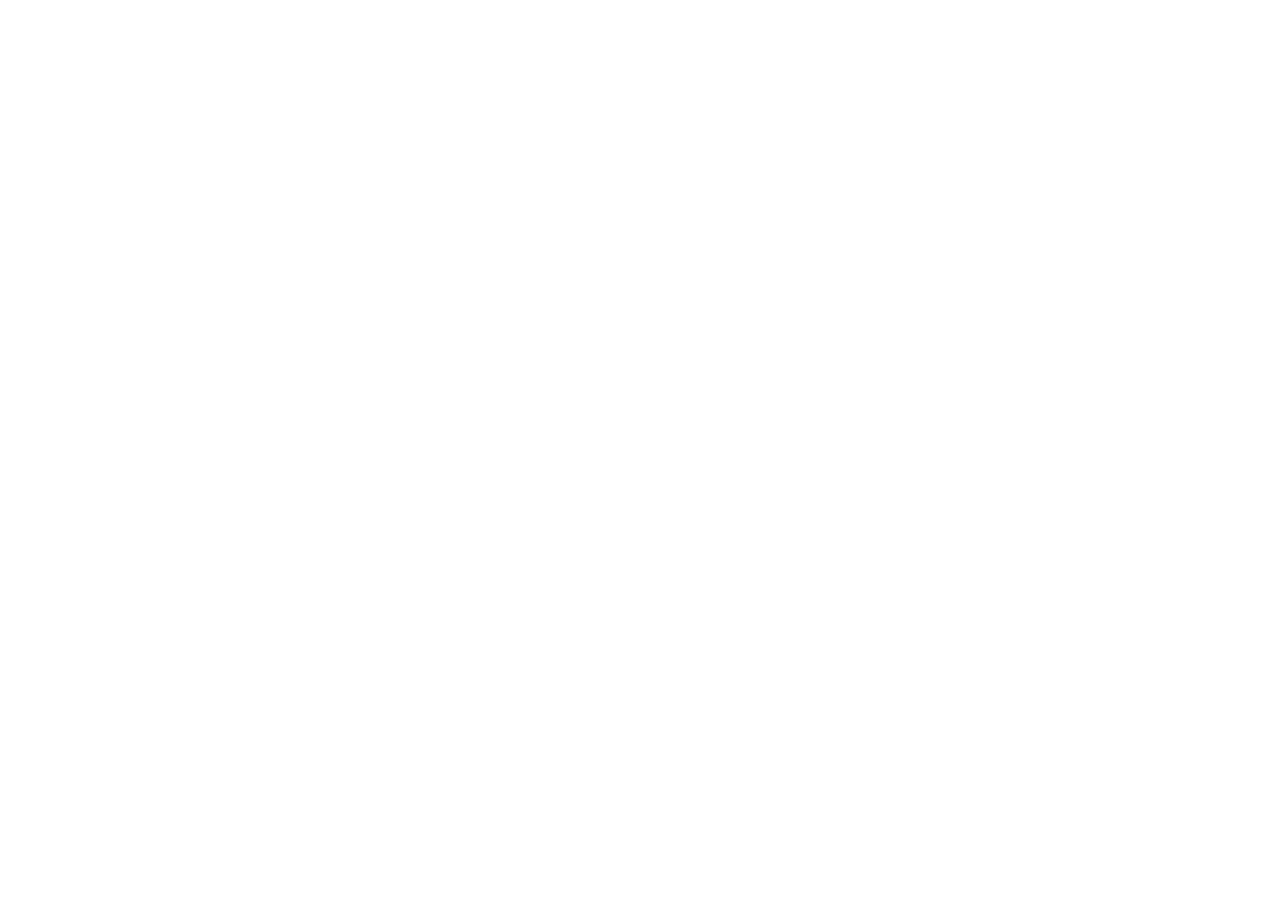
==== index.html @ cde9e67e "orgChart" ====
<!DOCTYPE html>
<html lang="en" >
<head>
  <meta charset="UTF-8">
  <title>Organization Chart</title>
  <link rel="stylesheet" href="./style.css">

</head>
<body>
<script src="https://code.highcharts.com/highcharts.js"></script>
<script src="https://code.highcharts.com/modules/sankey.js"></script>
<script src="https://code.highcharts.com/modules/organization.js"></script>


<figure class="highcharts-figure">
  <div id="container"></div>
</figure>

  <script  src="./script.js"></script>

</body>
</html>
---- style.css ----
.highcharts-figure {
  min-width: 360px;
  max-width: 2400px;
  margin: 1em auto;
}
#container{
  width: 2400px;
}
#highcharts-oru5d2p-0, #highcharts-oru5d2p-0 svg{
  height: 1200px !important;
}
.node-box{
  display: flex;
  justify-content: space-evenly;
  align-items: center;
}
.node-img{
  border-radius: 50%;
}
.node-info h6 , .node-info p, .node-info h5 {
  margin: 0px;
}
.node-info h6{
  font-size: 12px;
  color: #fff;
  word-wrap: break-word !important;
}
.node-info h5{
  font-size: 13px;
  color: #fff;
  
}
.node-info p {
  color: #fff;
  font-size: 9px;
}
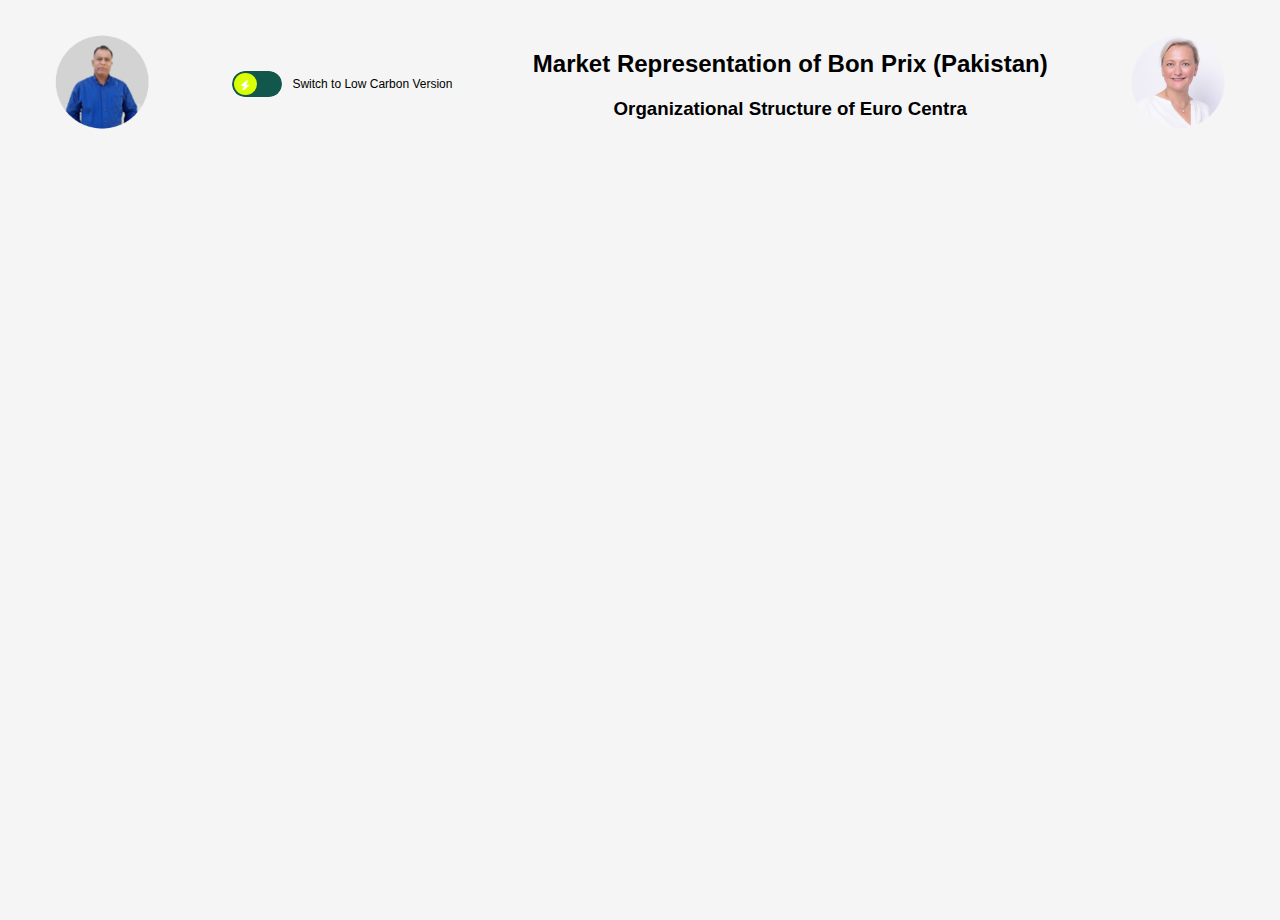
==== commit fadc31aa: "with black and white" ====
--- a/index.html
+++ b/index.html
@@ -1,22 +1,105 @@
 <!DOCTYPE html>
-<html lang="en" >
+<html lang="en">
+
 <head>
-  <meta charset="UTF-8">
-  <title>Organization Chart</title>
-  <link rel="stylesheet" href="./style.css">
+    <meta charset="UTF-8">
+    <meta name="viewport" content="width=device-width, initial-scale=1.0">
+    <title>Org-Chart</title>
+    <link rel="stylesheet" href="./style.css">
+    <link rel="stylesheet" href="https://cdnjs.cloudflare.com/ajax/libs/font-awesome/6.4.2/css/all.min.css">
+    <script src="./orgchart.js"></script>
+</head>
 
-</head>
 <body>
-<script src="https://code.highcharts.com/highcharts.js"></script>
-<script src="https://code.highcharts.com/modules/sankey.js"></script>
-<script src="https://code.highcharts.com/modules/organization.js"></script>
+    <div id="editForm"
+        style="
+                position: absolute;
+                top: 50%;
+                left: 50%;
+                margin-top: -50px;
+                margin-left: -50px; display: none; opacity: 0;
+                text-align:center; border: 1px solid #aeaeae;width:420px;background-color:#fff;z-index:10000;border-radius: 15px; filter: drop-shadow(5px 5px 5px #909090);">
+        <table style="margin: 10px; width: 400px;">
+            <tr>
+                <td colspan="2" style="text-align: right;">
+                    <span id="close"
+                        style="font-weight: 700;font-size: 16px;font-family: Arial, sans-serif; cursor: pointer;">x</span>
+                </td>
+            </tr>
+
+            <tr>
+                <td colspan="2">
+                    <table>
+                        <tr>
+                            <td>
+                                <img id="img" src="" style="width: 120px;" />
+                            </td>
+                            <td style="text-align: left; padding-left: 10px;">
+                                <div id="name" style="font-size: 20px;font-weight: bold;margin: 10px 0px;"></div>
+                                <div id="title"
+                                    style="font-size: 16px;font-weight: 700;margin: 10px 0px;color: rgb(66, 65, 65);">
+                                </div>
+                                <div id="email" style="font-size: 14px;margin: 10px 0px;"></div>
+                            </td>
+                        </tr>
+                    </table>
+                </td>
+            </tr>
+
+        </table>
+    </div>
+
+    <div class="chart">
+        <div class="chart-header">
+            <div class="euro-logo">
+                <img src="./assets/Color/12.png" alt="Euro Centra Logo">
+            </div>
+
+            <div class="custom-toggle">
+                <div class="button r" id="button-1">
+                    <input type="checkbox" class="checkbox" id="toggle-checkbox" />
+                    <div class="knobs"></div>
+                    <div class="layer"></div>
+                </div>
+                <span class="toggle-label" id="toggle-label">Switch to Low Carbon Version</span>
+            </div>
+
+            <div class="heading">
+                <h2>Market Representation of Bon Prix (Pakistan)</h2>
+                <h3>Organizational Structure of Euro Centra</h3>
+            </div>
+
+            <div class="bonprix-logo">
+                <img src="./assets/Color/0.png" alt="Bonprix Logo">
+            </div>
+        </div>
+        <div id="tree"></div>
+        <div id="black-tree" style="display: none;"></div>
+    </div>
 
 
-<figure class="highcharts-figure">
-  <div id="container"></div>
-</figure>
+    <script>
+        const toggleCheckbox = document.getElementById('toggle-checkbox');
+        const toggleLabel = document.getElementById('toggle-label');
 
-  <script  src="./script.js"></script>
+        toggleCheckbox.addEventListener('change', function () {
+            toggleLabel.textContent = toggleCheckbox.checked ? 'Switch Back To Full Experience' : 'Switch to Low Carbon Version';
+        });
+        const blackTree = document.getElementById('black-tree');
+        const tree = document.getElementById('tree');
 
+        toggleCheckbox.addEventListener('change', function () {
+            if (toggleCheckbox.checked) {
+                blackTree.style.display = 'block';
+                tree.style.display = 'none';
+            } else {
+                blackTree.style.display = 'none';
+                tree.style.display = 'block';
+            }
+        });
+    </script>
+    <script src="./script.js"></script>
+    <script src="./black-chart.js"></script>
 </body>
-</html>
+
+</html>--- a/style.css
+++ b/style.css
@@ -1,36 +1,151 @@
-.highcharts-figure {
-  min-width: 360px;
-  max-width: 2400px;
-  margin: 1em auto;
+/*CSS*/
+html, body {
+    width: 100%;
+    height: 100%;
+    padding: 0;
+    margin: 0;
+    font-family: Arial, Helvetica, sans-serif;
+    background-color: whitesmoke;
 }
-#container{
-  width: 2400px;
+.chart{
+    width: 95vw;
+    margin: 20px auto;
+    height: 500px;
+    text-align: center;
 }
-#highcharts-oru5d2p-0, #highcharts-oru5d2p-0 svg{
-  height: 1200px !important;
+
+#tree {
+    width: 100%;
+    height: 100%;
 }
-.node-box{
-  display: flex;
-  justify-content: space-evenly;
-  align-items: center;
+.chart-header{
+    display: flex;
+    justify-content: space-between;
+    padding: 10px 20px;
+    align-items: center;
 }
-.node-img{
-  border-radius: 50%;
+
+.bonprix-logo img, .euro-logo img{
+    width: 100px;
 }
-.node-info h6 , .node-info p, .node-info h5 {
-  margin: 0px;
+
+/* Toggle Button */
+
+* {
+    user-select: none;
+    -webkit-tap-highlight-color: transparent;
 }
-.node-info h6{
-  font-size: 12px;
-  color: #fff;
-  word-wrap: break-word !important;
+
+*:focus {
+    outline: none;
 }
-.node-info h5{
-  font-size: 13px;
-  color: #fff;
-  
+
+
+.custom-toggle{
+    display: flex;
+    width: auto;
+    justify-content: center;
+    align-items: center;
+    margin: 0px;
 }
-.node-info p {
-  color: #fff;
-  font-size: 9px;
+
+.button-cover,
+.knobs,
+.layer {
+    position: absolute;
+    top: 0;
+    right: 0;
+    bottom: 0;
+    left: 0;
 }
+
+.button {
+    position: relative;
+    width: 50px;
+    height: 26px;
+    overflow: hidden;
+}
+
+.button.r,
+.button.r .layer {
+    border-radius: 100px;
+}
+
+.button.b2 {
+    border-radius: 2px;
+}
+
+.checkbox {
+    position: relative;
+    width: 100%;
+    height: 100%;
+    padding: 0;
+    margin: 0;
+    opacity: 0;
+    cursor: pointer;
+    z-index: 3;
+}
+
+.knobs {
+    z-index: 2;
+}
+
+.layer {
+    width: 100%;
+    background-color: #12574B;
+    transition: 0.3s ease all;
+    z-index: 1;
+}
+
+/* Button 1 */
+#button-1 .knobs:before {
+    content: "\f0e7";
+    position: absolute;
+    top: 2px;
+    left: 2px;
+    width: 13px;
+    height: 8px;
+    color: #fff;
+    font-family: 'Font Awesome 5 Free';
+    font-size: 10px;
+    font-weight: bold;
+    text-align: center;
+    line-height: 1;
+    padding: 7px 5px;
+    background-color: #DBFF06;
+    border-radius: 50%;
+    transition: 0.3s cubic-bezier(0.18, 0.89, 0.35, 1.15) all;
+}
+
+#button-1 .checkbox:checked+.knobs:before {
+    content: "\f0e7";
+    left: 24px;
+    color: #fff;
+}
+
+#button-1::after {
+    content: "Switch to Low Carbon Version";
+    position: absolute;
+    top: 4px;
+    left: 28px;
+    font-size: 12px;
+    color: #d7e3e3;
+    transition: 0.3s cubic-bezier(0.18, 0.89, 0.35, 1.15) all;
+}
+
+
+#button-1 .checkbox:checked~.layer {
+    background-color: #fff;
+    color: #fff;
+}
+
+#button-1 .knobs,
+#button-1 .knobs:before,
+#button-1 .layer {
+    transition: 0.3s ease all;
+}
+
+.toggle-label {
+   margin-left: 10px;
+   font-size: 12px;
+}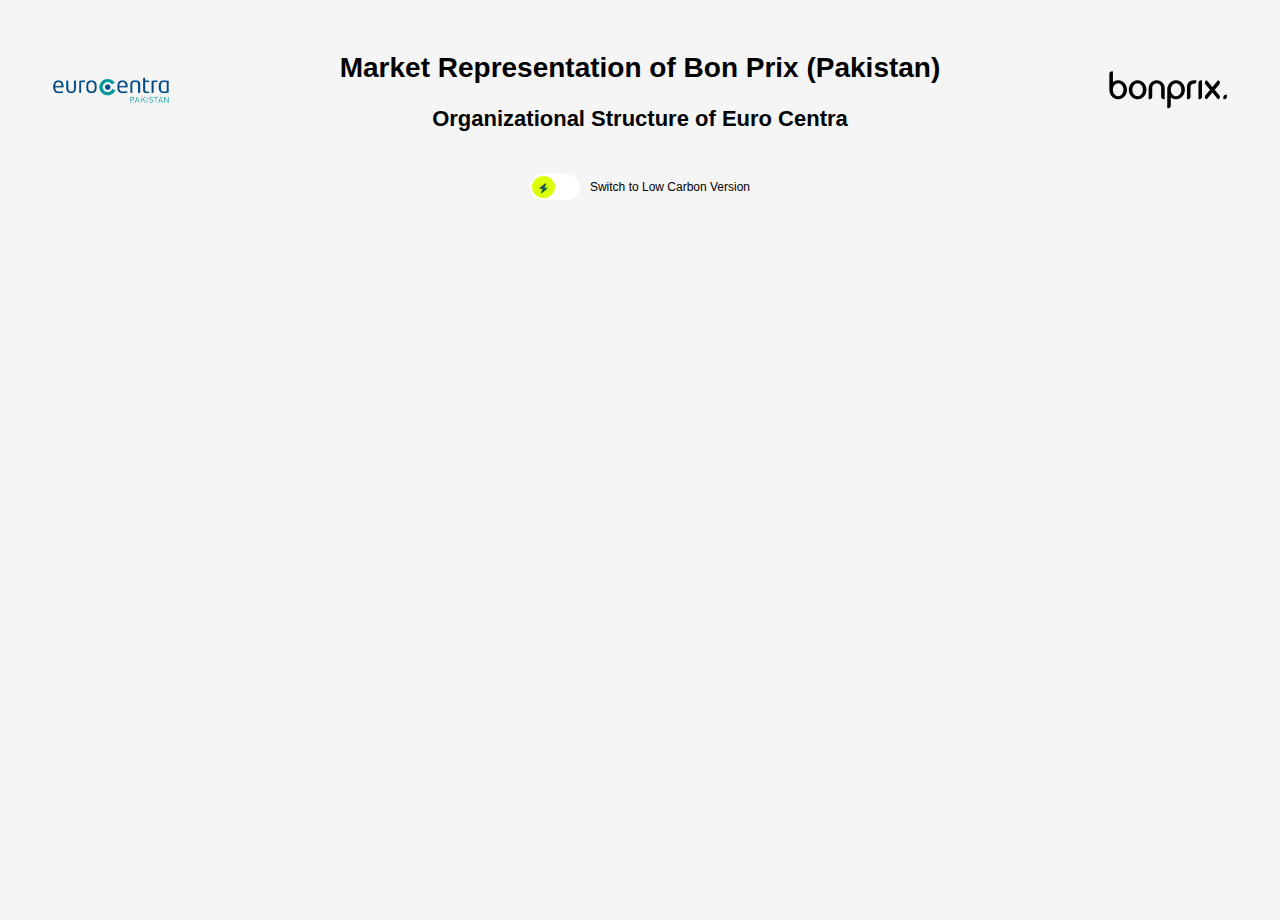
==== commit 46ea5433: "logos" ====
--- a/index.html
+++ b/index.html
@@ -10,7 +10,7 @@
     <script src="./orgchart.js"></script>
 </head>
 
-<body>
+<body id="body">
     <div id="editForm"
         style="
                 position: absolute;
@@ -49,19 +49,11 @@
         </table>
     </div>
 
+
     <div class="chart">
         <div class="chart-header">
             <div class="euro-logo">
-                <img src="./assets/Color/12.png" alt="Euro Centra Logo">
-            </div>
-
-            <div class="custom-toggle">
-                <div class="button r" id="button-1">
-                    <input type="checkbox" class="checkbox" id="toggle-checkbox" />
-                    <div class="knobs"></div>
-                    <div class="layer"></div>
-                </div>
-                <span class="toggle-label" id="toggle-label">Switch to Low Carbon Version</span>
+                <img src="./assets/ecp-small.png" alt="Euro Centra Logo">
             </div>
 
             <div class="heading">
@@ -70,36 +62,42 @@
             </div>
 
             <div class="bonprix-logo">
-                <img src="./assets/Color/0.png" alt="Bonprix Logo">
+                <img src="./assets/bonprix.jpg" alt="Bonprix Logo">
             </div>
         </div>
+        <div class="custom-toggle">
+            <div class="button r" id="button-1">
+                <input type="checkbox" class="checkbox" id="toggle-checkbox" />
+                <div class="knobs"></div>
+                <div class="layer"></div>
+            </div>
+            <span class="toggle-label" id="toggle-label">Switch to Low Carbon Version</span>
+        </div>
         <div id="tree"></div>
-        <div id="black-tree" style="display: none;"></div>
     </div>
 
 
     <script>
         const toggleCheckbox = document.getElementById('toggle-checkbox');
         const toggleLabel = document.getElementById('toggle-label');
+        const greyform = document.getElementById('editForm')
 
         toggleCheckbox.addEventListener('change', function () {
             toggleLabel.textContent = toggleCheckbox.checked ? 'Switch Back To Full Experience' : 'Switch to Low Carbon Version';
         });
-        const blackTree = document.getElementById('black-tree');
         const tree = document.getElementById('tree');
 
         toggleCheckbox.addEventListener('change', function () {
             if (toggleCheckbox.checked) {
-                blackTree.style.display = 'block';
-                tree.style.display = 'none';
+                tree.style.filter = 'grayscale(100%)'; 
+                greyform.style.filter = 'grayscale(100%)'; 
             } else {
-                blackTree.style.display = 'none';
-                tree.style.display = 'block';
+                tree.style.filter = 'grayscale(0%)'; 
+                greyform.style.filter = 'grayscale(0%)'; 
             }
         });
     </script>
     <script src="./script.js"></script>
-    <script src="./black-chart.js"></script>
 </body>
 
 </html>--- a/style.css
+++ b/style.css
@@ -25,9 +25,64 @@
     align-items: center;
 }
 
+.heading h2{
+    font-size: 28px;
+    margin: 0px;
+}
+.heading h3{
+    font-size: 22px;
+    margin-bottom: 0px;
+}
 .bonprix-logo img, .euro-logo img{
-    width: 100px;
-}
+    width: 120px;
+}
+
+@media(max-width:992px){
+    .heading h2{
+        font-size: 22px;
+    }
+    .heading h3{
+        font-size: 18px;
+    } 
+    .chart-header{
+        padding: 10px 0px;
+    }
+}
+
+@media(max-width:576px){
+    .heading h2{
+        font-size: 18px !important;
+    }
+    .heading h3{
+        font-size: 14px !important;
+    } 
+    .bonprix-logo img, .euro-logo img{
+        width: 60px;
+    }
+    .chart-header{
+        padding: 10px 0px;
+    }
+}
+@media(max-width:450px){
+    .heading h2{
+        font-size: 16px !important;
+    }
+    .heading h3{
+        font-size: 12px !important;
+    } 
+    .bonprix-logo, .euro-logo{
+        display: none;
+    }
+    .toggle-label {
+        margin-left: 10px;
+        font-size: 8px !important;
+     }
+     .chart-header{
+        padding: 10px 0px;
+        justify-content: center;
+    }
+}
+
 
 /* Toggle Button */
 
@@ -46,7 +101,7 @@
     width: auto;
     justify-content: center;
     align-items: center;
-    margin: 0px;
+    margin: 10px 0px;
 }
 
 .button-cover,
@@ -92,7 +147,7 @@
 
 .layer {
     width: 100%;
-    background-color: #12574B;
+    background-color: #fff;
     transition: 0.3s ease all;
     z-index: 1;
 }
@@ -105,7 +160,7 @@
     left: 2px;
     width: 13px;
     height: 8px;
-    color: #fff;
+    color: #12574B;
     font-family: 'Font Awesome 5 Free';
     font-size: 10px;
     font-weight: bold;
@@ -120,7 +175,7 @@
 #button-1 .checkbox:checked+.knobs:before {
     content: "\f0e7";
     left: 24px;
-    color: #fff;
+    color: #12574B;
 }
 
 #button-1::after {
@@ -135,8 +190,8 @@
 
 
 #button-1 .checkbox:checked~.layer {
-    background-color: #fff;
-    color: #fff;
+    background-color: #12574B;
+    color: #12574B;
 }
 
 #button-1 .knobs,
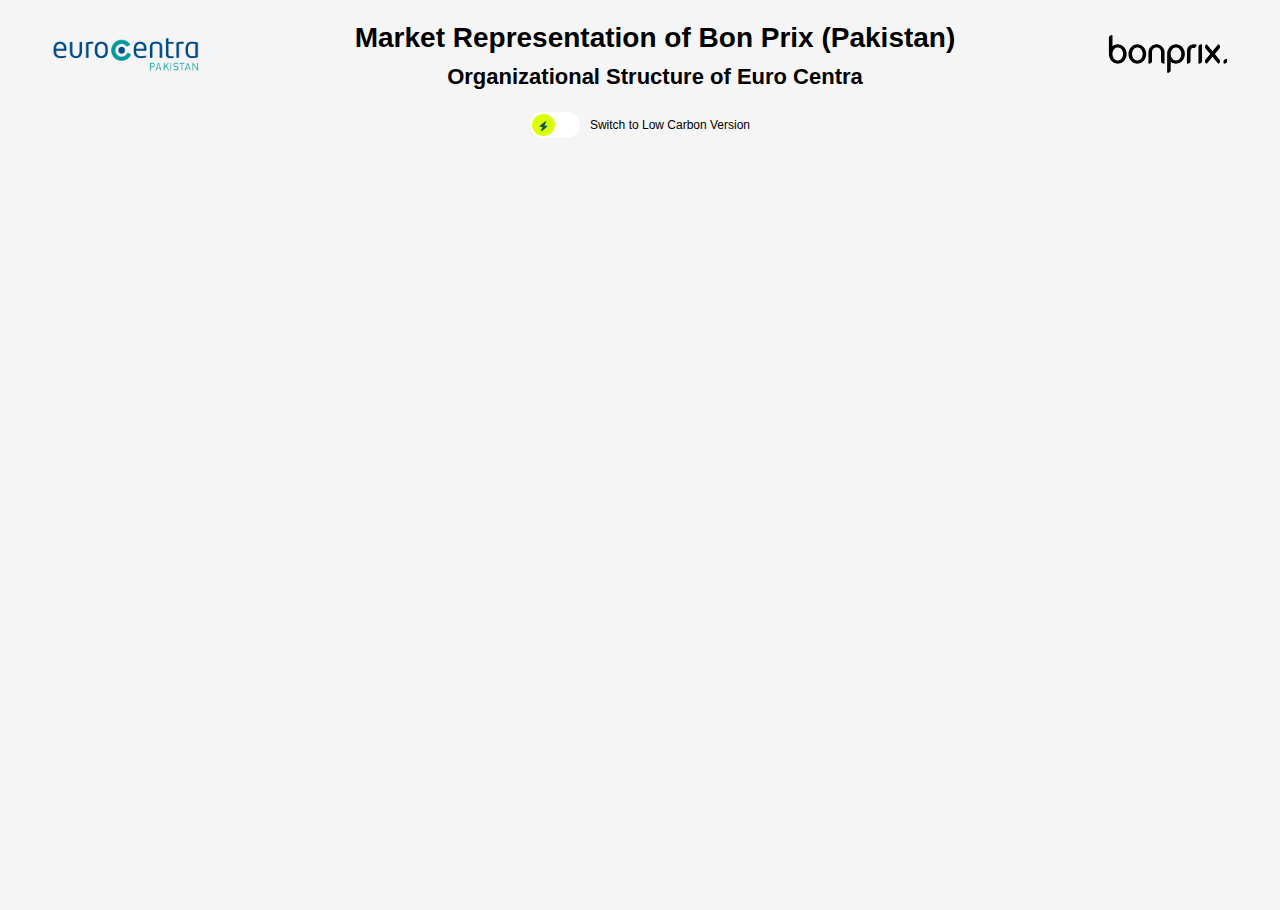
==== commit 03ebe402: "new update" ====
--- a/index.html
+++ b/index.html
@@ -18,7 +18,7 @@
                 left: 50%;
                 margin-top: -50px;
                 margin-left: -50px; display: none; opacity: 0;
-                text-align:center; border: 1px solid #aeaeae;width:420px;background-color:#fff;z-index:10000;border-radius: 15px; filter: drop-shadow(5px 5px 5px #909090);">
+                text-align:center; border: 1px solid #aeaeae;width:420px;background-color:#fff;z-index:10000;border-radius: 15px; filter: drop-shadow(0px 0px 5px #909090);">
         <table style="margin: 10px; width: 400px;">
             <tr>
                 <td colspan="2" style="text-align: right;">
@@ -62,7 +62,7 @@
             </div>
 
             <div class="bonprix-logo">
-                <img src="./assets/bonprix.jpg" alt="Bonprix Logo">
+                <img src="./assets/Bonprix.png" alt="Bonprix Logo">
             </div>
         </div>
         <div class="custom-toggle">
--- a/style.css
+++ b/style.css
@@ -9,14 +9,15 @@
 }
 .chart{
     width: 95vw;
-    margin: 20px auto;
+    margin: 10px auto;
+    text-align: center;
+    max-width: 1400px;
+    padding-bottom: 30px;
+}
+
+#tree {
+    width: 100%;
     height: 500px;
-    text-align: center;
-}
-
-#tree {
-    width: 100%;
-    height: 100%;
 }
 .chart-header{
     display: flex;
@@ -32,9 +33,13 @@
 .heading h3{
     font-size: 22px;
     margin-bottom: 0px;
-}
-.bonprix-logo img, .euro-logo img{
+    margin-top: 10px;
+}
+.bonprix-logo img{
     width: 120px;
+}
+.euro-logo img{
+    width: 150px;
 }
 
 @media(max-width:992px){
@@ -46,6 +51,9 @@
     } 
     .chart-header{
         padding: 10px 0px;
+    }
+    .bonprix-logo img, .euro-logo img{
+        width: 120px;
     }
 }
 
@@ -80,6 +88,25 @@
      .chart-header{
         padding: 10px 0px;
         justify-content: center;
+    }
+    #editForm{
+        width: 90vw !important;
+        left: 18% !important;
+    }
+    #editForm table{
+        width: 95% !important;
+    }
+    #name{
+        font-size: 16px !important;
+    }
+    #title{
+        font-size: 12px !important;
+    }
+    #email{
+        font-size: 10px !important;
+    }
+    #img{
+        width: 110px !important;
     }
 }
 
